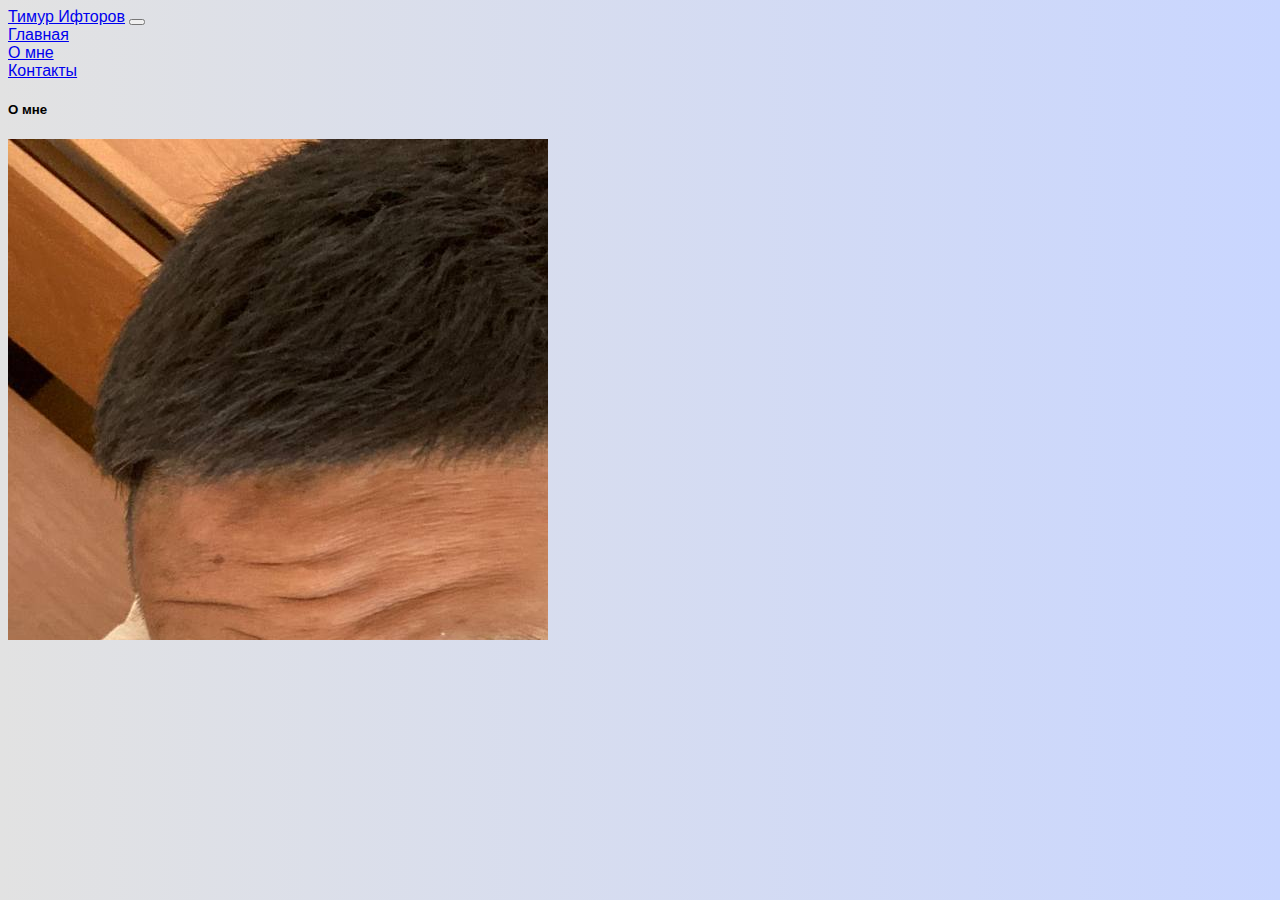
==== about.html @ 734f251c "load" ====
<!DOCTYPE html>
<html lang="ru">
  <head>
    <title>Title</title>
    <!-- Required meta tags -->
    <meta charset="utf-8" />
    <meta
      name="viewport"
      content="width=device-width, initial-scale=1, shrink-to-fit=no"
    />
    <link rel="stylesheet" href="./css/main.css" />

    <!-- Bootstrap CSS v5.2.1 -->
    <link
      href="https://cdn.jsdelivr.net/npm/bootstrap@5.2.1/dist/css/bootstrap.min.css"
      rel="stylesheet"
      integrity="sha384-iYQeCzEYFbKjA/T2uDLTpkwGzCiq6soy8tYaI1GyVh/UjpbCx/TYkiZhlZB6+fzT"
      crossorigin="anonymous"
    />
  </head>

  <body>
    <header>
      <nav class="navbar navbar-expand-sm navbar-dark bg-black">
        <div class="container-fluid">
          <a class="navbar-brand" href="./index.html">Тимур Ифторов</a>
          <button
            class="navbar-toggler"
            type="button"
            data-toggle="collapse"
            data-target="#navbarID"
            aria-controls="navbarID"
            aria-expanded="false"
            aria-label="Toggle navigation"
          >
            <span class="navbar-toggler-icon"></span>
          </button>
          <div class="collapse navbar-collapse" id="navbarID">
            <div class="navbar-nav">
              <a class="nav-link" aria-current="page" href="./index.html"
                >Главная</a
              >
              <div class="navbar-nav">
                <a
                  class="nav-link active"
                  aria-current="page"
                  href="./about.html"
                  >О мне</a
                >
              </div>
              <div class="navbar-nav">
                <a class="nav-link" aria-current="page" href="./contact.html"
                  >Контакты</a
                >
              </div>
            </div>
          </div>
        </div>
      </nav>

      <!-- (Optional) - Place this js code after initializing bootstrap.min.js or bootstrap.bundle.min.js -->
      <script>
        var triggerEl = document.querySelector("#navId a");
        bootstrap.Tab.getInstance(triggerEl).show(); // Select tab by name
      </script>
    </header>
    <main>
      <div class="row justify-content-center pt-5 pb-5">
        <div
          class="card shadow-lg p-3 mb-5 bg-body rounded text-center"
          style="width: 86rem; height: 35rem"
        >
          <div class="card-body">
            <h5 class="card-title fs-1">О мне</h5>
            <div class="card mb-3" style="max-width: 540px">
              <div class="row g-0">
                <div class="col-md-4">
                  <img
                    src="./css/timur.jpg"
                    class="img-fluid rounded-start"
                    alt="..."
                  />
                </div>
                <div class="col-md-8">
                  <div class="card-body">
                    <h5 class="card-title">Card title</h5>
                    <p class="card-text">
                      This is a wider card with supporting text below as a
                      natural lead-in to additional content. This content is a
                      little bit longer.
                    </p>
                    <p class="card-text">
                      <small class="text-muted">Last updated 3 mins ago</small>
                    </p>
                  </div>
                </div>
              </div>
            </div>
          </div>
        </div>
      </div>
    </main>
    <footer>
      <!-- place footer here -->
    </footer>
    <!-- Bootstrap JavaScript Libraries -->
    <script
      src="https://cdn.jsdelivr.net/npm/@popperjs/core@2.11.6/dist/umd/popper.min.js"
      integrity="sha384-oBqDVmMz9ATKxIep9tiCxS/Z9fNfEXiDAYTujMAeBAsjFuCZSmKbSSUnQlmh/jp3"
      crossorigin="anonymous"
    ></script>

    <script
      src="https://cdn.jsdelivr.net/npm/bootstrap@5.2.1/dist/js/bootstrap.min.js"
      integrity="sha384-7VPbUDkoPSGFnVtYi0QogXtr74QeVeeIs99Qfg5YCF+TidwNdjvaKZX19NZ/e6oz"
      crossorigin="anonymous"
    ></script>
  </body>
</html>
---- css/main.css ----
* {
    font-family: Arial, Helvetica, sans-serif;
    overflow: hidden;
}

body {
    background: #C9D6FF;
    /* fallback for old browsers */
    background: -webkit-linear-gradient(to right, #E2E2E2, #C9D6FF);
    /* Chrome 10-25, Safari 5.1-6 */
    background: linear-gradient(to right, #E2E2E2, #C9D6FF);
    /* W3C, IE 10+/ Edge, Firefox 16+, Chrome 26+, Opera 12+, Safari 7+ */

}

h1 {
    color: black;
}

.card {
    transition: transform .4s;
    /* Animation */
}

.card:hover {
    transform: scale(1.02);
    /* (150% zoom - Note: if the zoom is too large, it will go outside of the viewport) */
}
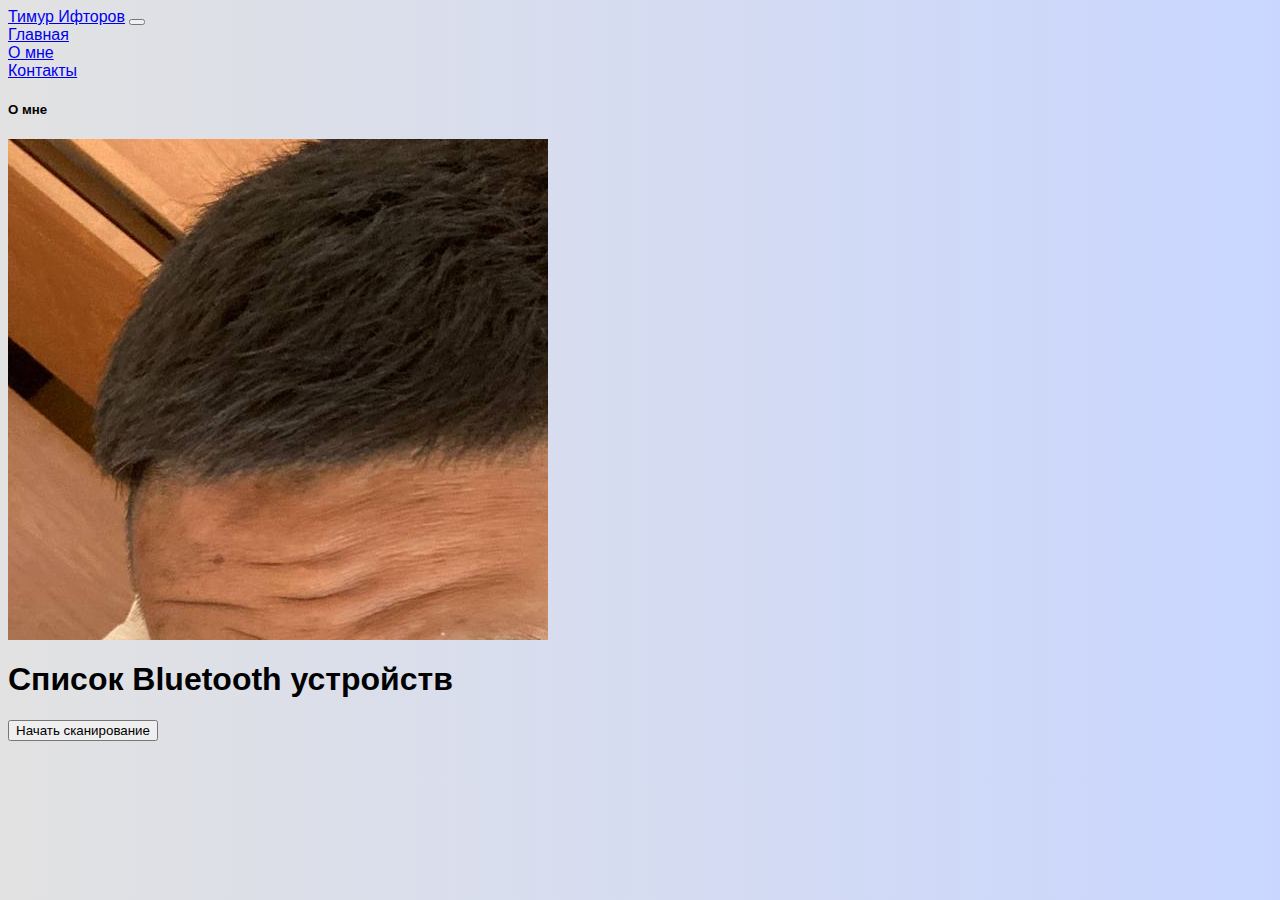
==== commit a9ea28dd: "Update about.html" ====
--- a/about.html
+++ b/about.html
@@ -99,6 +99,38 @@
           </div>
         </div>
       </div>
+      <h1>Список Bluetooth устройств</h1>
+    <button id="scanButton">Начать сканирование</button>
+    <ul id="deviceList"></ul>
+
+    <script>
+      // Функция для сканирования доступных Bluetooth устройств и отображения их на странице
+      async function scanForDevices() {
+        try {
+          const devices = await navigator.bluetooth.requestDevice({
+            filters: [], // Нет фильтров, чтобы получить доступ ко всем устройствам
+          });
+
+          const deviceList = document.getElementById("deviceList");
+
+          // Очищаем список устройств перед каждым новым сканированием
+          deviceList.innerHTML = "";
+
+          devices.forEach((device) => {
+            const listItem = document.createElement("li");
+            listItem.textContent = `Устройство: ${device.name || "Без имени"}`;
+            deviceList.appendChild(listItem);
+          });
+        } catch (error) {
+          console.error("Ошибка сканирования Bluetooth устройств:", error);
+        }
+      }
+
+      // Привязываем функцию сканирования к кнопке
+      document
+        .getElementById("scanButton")
+        .addEventListener("click", scanForDevices);
+    </script>
     </main>
     <footer>
       <!-- place footer here -->
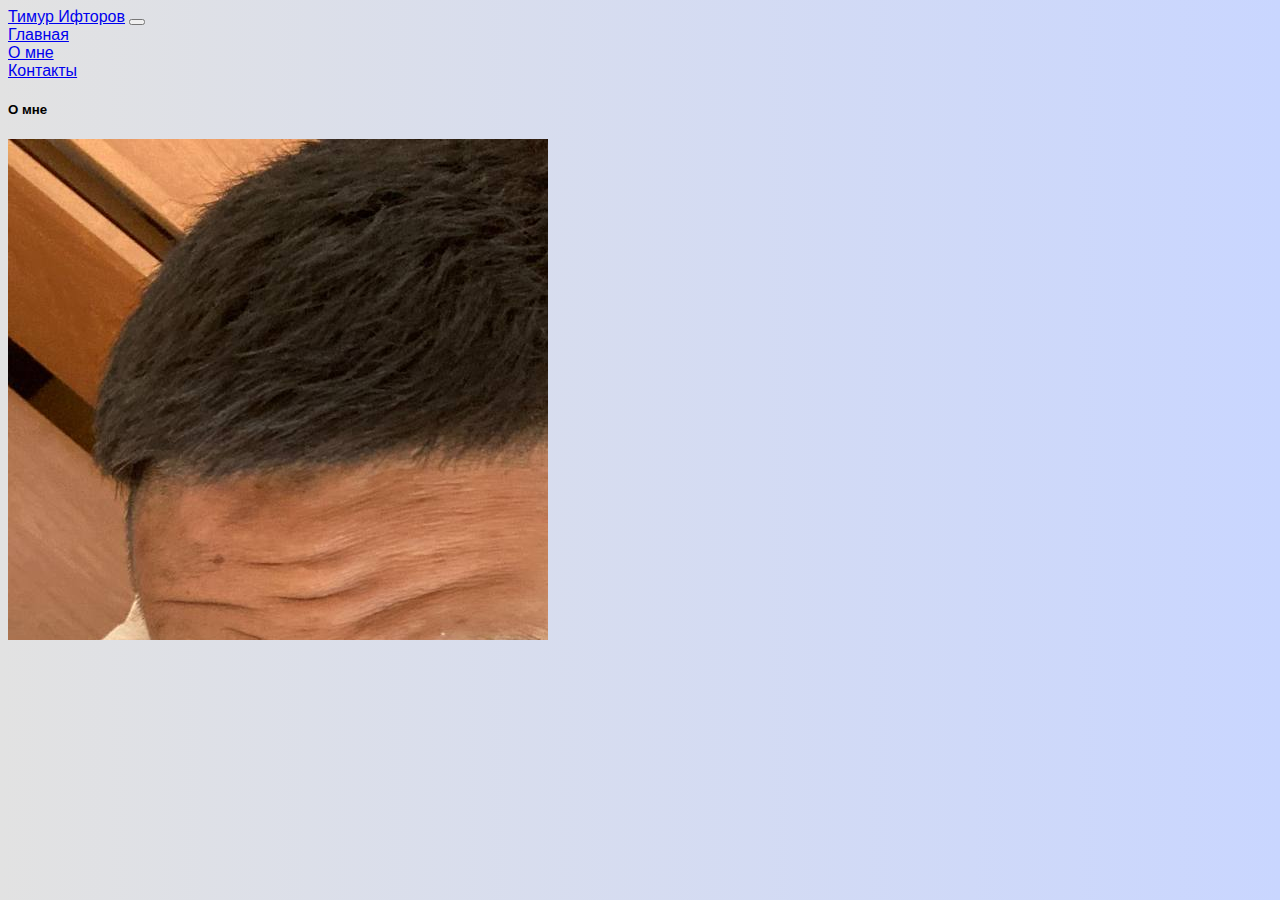
==== commit 474daa49: "Update about.html" ====
--- a/about.html
+++ b/about.html
@@ -89,6 +89,9 @@
                       natural lead-in to additional content. This content is a
                       little bit longer.
                     </p>
+                     <h1>Список Bluetooth устройств</h1>
+    <button id="scanButton">Начать сканирование</button>
+    <ul id="deviceList"></ul>
                     <p class="card-text">
                       <small class="text-muted">Last updated 3 mins ago</small>
                     </p>
@@ -99,11 +102,17 @@
           </div>
         </div>
       </div>
-      <h1>Список Bluetooth устройств</h1>
-    <button id="scanButton">Начать сканирование</button>
-    <ul id="deviceList"></ul>
-
-    <script>
+    </main>
+    <footer>
+      <!-- place footer here -->
+    </footer>
+    <!-- Bootstrap JavaScript Libraries -->
+    <script
+      src="https://cdn.jsdelivr.net/npm/@popperjs/core@2.11.6/dist/umd/popper.min.js"
+      integrity="sha384-oBqDVmMz9ATKxIep9tiCxS/Z9fNfEXiDAYTujMAeBAsjFuCZSmKbSSUnQlmh/jp3"
+      crossorigin="anonymous"
+    ></script>
+        <script>
       // Функция для сканирования доступных Bluetooth устройств и отображения их на странице
       async function scanForDevices() {
         try {
@@ -131,16 +140,6 @@
         .getElementById("scanButton")
         .addEventListener("click", scanForDevices);
     </script>
-    </main>
-    <footer>
-      <!-- place footer here -->
-    </footer>
-    <!-- Bootstrap JavaScript Libraries -->
-    <script
-      src="https://cdn.jsdelivr.net/npm/@popperjs/core@2.11.6/dist/umd/popper.min.js"
-      integrity="sha384-oBqDVmMz9ATKxIep9tiCxS/Z9fNfEXiDAYTujMAeBAsjFuCZSmKbSSUnQlmh/jp3"
-      crossorigin="anonymous"
-    ></script>
 
     <script
       src="https://cdn.jsdelivr.net/npm/bootstrap@5.2.1/dist/js/bootstrap.min.js"
